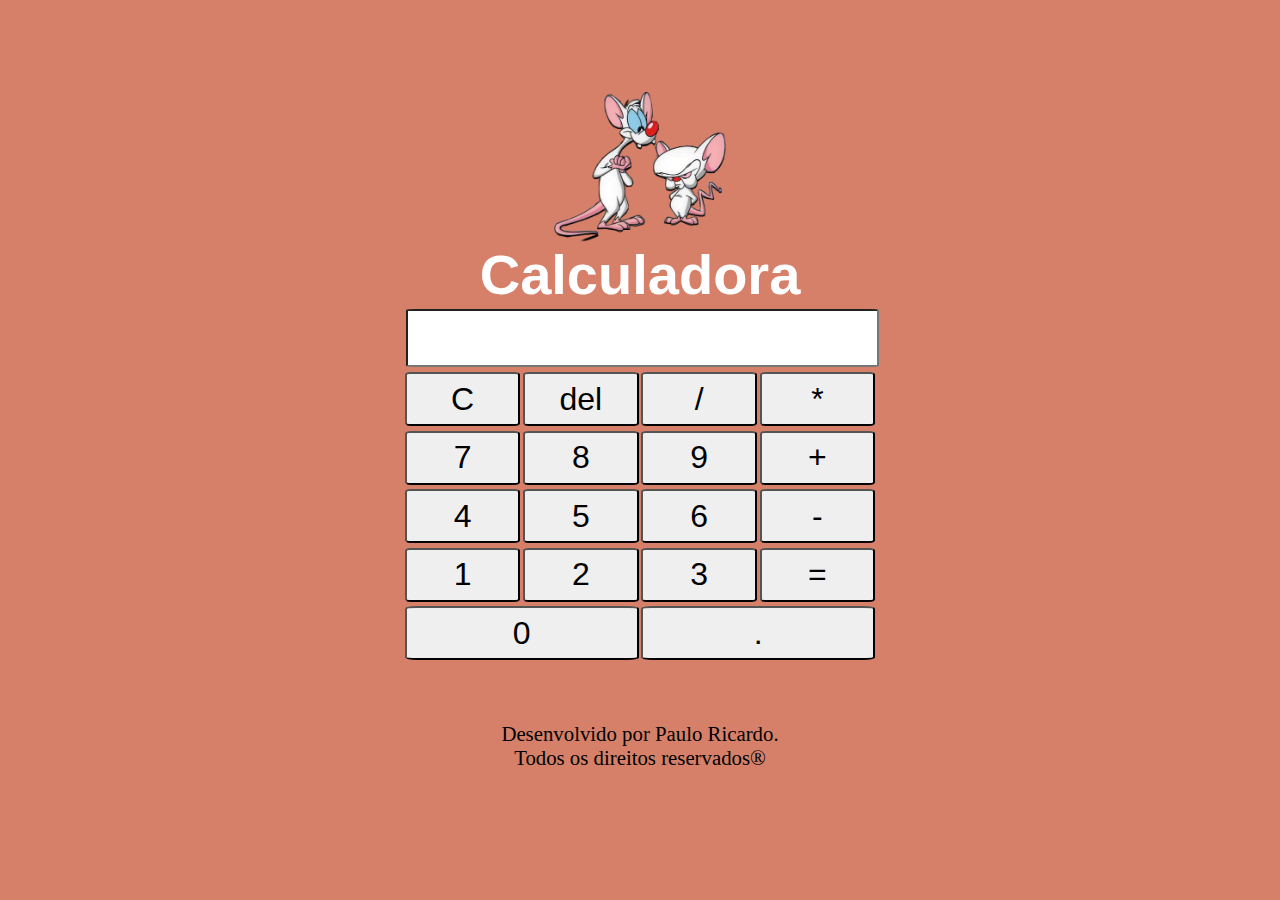
==== index.html @ 5d5ba61d "at" ====
<!DOCTYPE html>
<html lang="pt-br">
<head>
    <meta charset="UTF-8">
    <meta http-equiv="X-UA-Compatible" content="IE=edge">
    <meta name="viewport" content="width=device-width, initial-scale=1.0">
    <title>Document</title>
    <link rel="stylesheet" href="calcstyle.css">
</head>

<body>        
            <div class="container">
        <div class="calc">            
                <div class="inputs">
                        <div class="topo">

        <img src="imagens/pink.png" alt="imgPink">    
        
            <h1>Calculadora</h1>                       
    </div>
    
                <form name='form'>           
                    <form class= "box">
                    <input class="textview" name='textview'>  </form>                                    

                    <div class= "box">                    
                            <input type="button" class='button' onclick='c()' value="C">
                            <input type="button" class='button' onclick="back()" value="del">
                            <input type="button" class='button' onclick="insert('/')" value="/">
                            <input type="button" class='button' onclick="insert('*')" value="*">
                    </div> 
    
                    <div class= "box">                         
                            <input type="button" class='button' onclick="insert(7)" value="7">
                            <input type="button" class='button' onclick="insert(8)" value="8">
                            <input type="button" class='button' onclick="insert(9)" value="9">
                            <input type="button" class='button' onclick="insert('+')" value="+">
                    </div> 
    
                    <div class= "box">  
                            <input type="button" class='button' onclick="insert(4)" value="4">
                            <input type="button" class='button' onclick="insert(5)" value="5">
                            <input type="button" class='button' onclick="insert(6)" value="6">
                            <input type="button" class='button' onclick="insert('-')" value="-">
                    </div>
    
                    <div class= "box">
                            <input type="button" class='button' onclick="insert(1)" value="1">
                            <input type="button" class='button' onclick="insert(2)" value="2">
                            <input type="button" class='button' onclick="insert(3)" value="3">
                            <input type="button" class='button' onclick='equal()' value="=">                        
                    </div>
    
                    <div class= "box">
                            <input type='button' value='0' onclick="insert(0)" class='button' id='n1'>
                            <input type='button' value='.' onclick="insert('.')" class='button' id='n0'>
                    </div>

                </div>
        </div>
                                         <footer>Desenvolvido por Paulo Ricardo. <br>Todos os direitos reservados®</footer>
              
                        </div>
                     


    <script src="testarCalc.js"></script>

    </body>

</html>
---- calcstyle.css ----
*{
    padding: 0;
    margin: 0;
}

body{
        background-color: rgba(199, 80, 50, 0.726);      
}
.topo{
    margin-top: 7px;
    display: flex;
    flex-direction: column;
    align-items: center;
}
img{
    height: 150px;    
}
h1{
    font-family: Arial, Helvetica, sans-serif;
    color: #fff;
    font-size: 3.5rem;   
}

.batata{  
    border-radius: 20px;
    background: black;
}
.container{
    padding: 20px;
    display: flex;
    flex-direction: column;
    align-items: center;
    margin-top: 5vh;
  }
.inputs{        
    padding: 20px;   
}
form{     
    padding: 2px;
}
.textview{
    text-align: right;
    font-size: 4vh;
    border-radius: 2%;   
    height: 6vh;
    min-width: 100%;
}
.box{ 
    display: flex;
    margin-top: 2px;
}

.button{
    border-radius: 5%;
    width: 100%;
    height: 6vh;
    font-size: 2rem;
    margin: .1vw;
}


footer{
    display: flex;
    justify-content: center;
    text-align: center;
    font-size: 1.3rem;
    margin-top: 40px;   
}
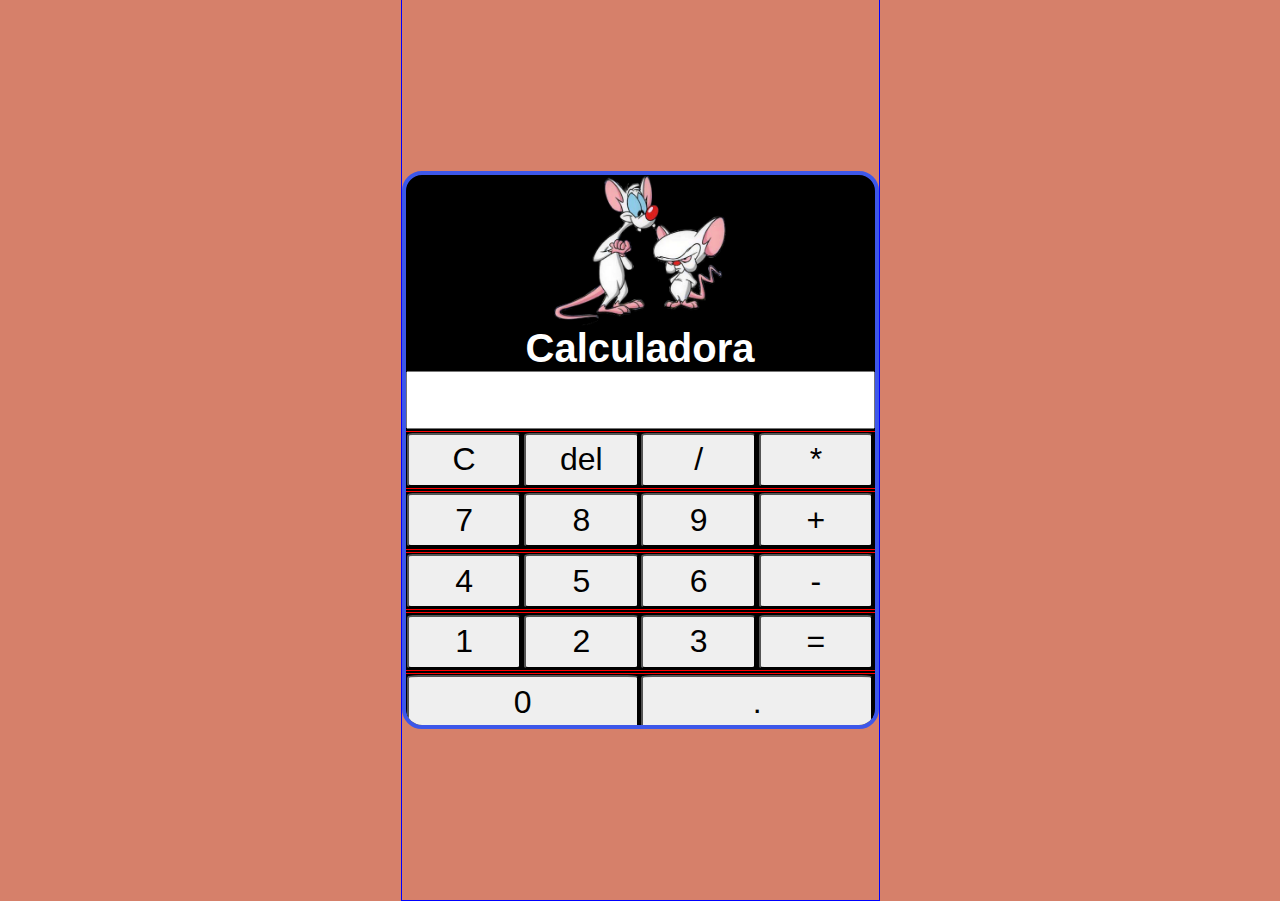
==== commit da2de831: "at" ====
--- a/index.html
+++ b/index.html
@@ -10,18 +10,22 @@
 
 <body>        
             <div class="container">
-        <div class="calc">            
-                <div class="inputs">
-                        <div class="topo">
 
-        <img src="imagens/pink.png" alt="imgPink">    
+                   <div class="calc">          
+                           
+                          <div class="inputs">                    
+                       
+                       
+                        <div class="topo">      
         
-            <h1>Calculadora</h1>                       
-    </div>
+                                <img src="imagens/pink.png" alt="imgPink">    
+        
+            <h1>Calculadora</h1>     </div>                    
     
-                <form name='form'>           
-                    <form class= "box">
-                    <input class="textview" name='textview'>  </form>                                    
+    
+                <form name='form'>      
+                    
+                    <input class="textview" name='textview'>                                   
 
                     <div class= "box">                    
                             <input type="button" class='button' onclick='c()' value="C">
@@ -56,12 +60,15 @@
                             <input type='button' value='.' onclick="insert('.')" class='button' id='n0'>
                     </div>
 
+                </form>  
+
+
+
                 </div>
-        </div>
-                                         <footer>Desenvolvido por Paulo Ricardo. <br>Todos os direitos reservados®</footer>
-              
-                        </div>
-                     
+                </div>
+                                            <!--       <footer>Desenvolvido por Paulo Ricardo. <br>Todos os direitos reservados®</footer>-->
+        </div>              
+          
 
 
     <script src="testarCalc.js"></script>
--- a/calcstyle.css
+++ b/calcstyle.css
@@ -2,9 +2,31 @@
     padding: 0;
     margin: 0;
 }
-
-body{
-        background-color: rgba(199, 80, 50, 0.726);      
+body{   
+    display: flex;
+    justify-content: center;
+    align-items: center;
+    background-color: rgba(199, 80, 50, 0.726);
+    height: 100vh;           
+}
+.container{     
+    display: flex;
+    justify-content: center;
+    align-items: center;
+    border: 1px solid blue;  
+    height: 100%;
+    
+  }
+  .calc{
+    display: flex;  
+    justify-content: center;
+    align-items: center; 
+    border-radius: 20px;
+    background: black;
+    border: 4px solid rgb(61, 87, 233);    
+    height: 550px; 
+    overflow: hidden;     
+    
 }
 .topo{
     margin-top: 7px;
@@ -18,37 +40,39 @@
 h1{
     font-family: Arial, Helvetica, sans-serif;
     color: #fff;
-    font-size: 3.5rem;   
+    font-size: 2.5rem;   
 }
 
-.batata{  
-    border-radius: 20px;
-    background: black;
-}
-.container{
-    padding: 20px;
+form{ 
     display: flex;
     flex-direction: column;
-    align-items: center;
-    margin-top: 5vh;
-  }
-.inputs{        
-    padding: 20px;   
+    align-items: center; 
+      
+           
 }
-form{     
-    padding: 2px;
-}
+
 .textview{
     text-align: right;
-    font-size: 4vh;
-    border-radius: 2%;   
-    height: 6vh;
-    min-width: 100%;
+    font-size: 4vh;   
+    height: 6vh;    
 }
 .box{ 
     display: flex;
     margin-top: 2px;
+    border: 1px solid red; 
+    width: 100%;
 }
+
+
+.caixa{
+    border: 1px solid purple;
+}
+
+
+
+
+
+
 
 .button{
     border-radius: 5%;
@@ -58,11 +82,10 @@
     margin: .1vw;
 }
 
-
 footer{
     display: flex;
     justify-content: center;
     text-align: center;
-    font-size: 1.3rem;
-    margin-top: 40px;   
+    font-size: 1rem;
+      
 }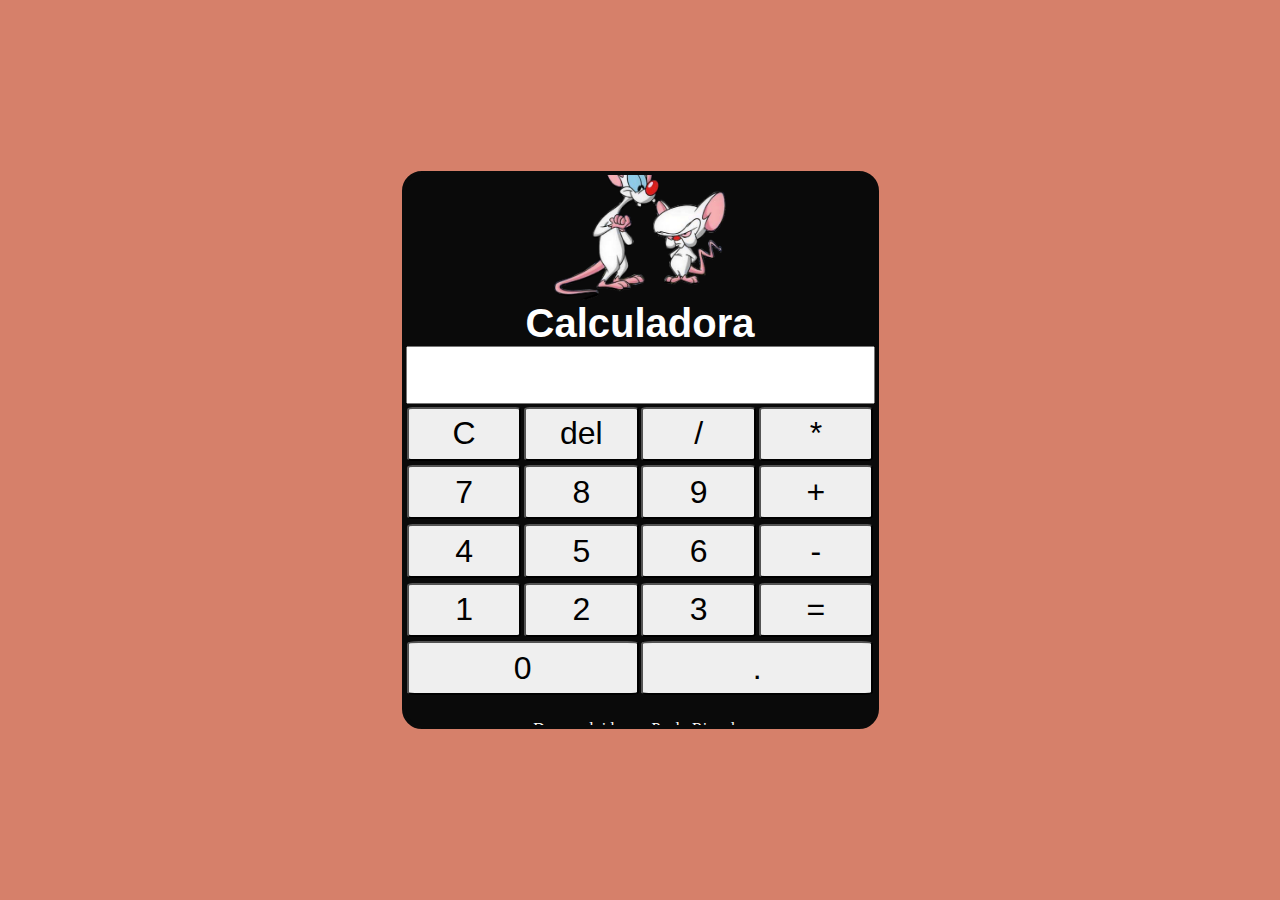
==== commit 4a39d6e6: "at" ====
--- a/index.html
+++ b/index.html
@@ -1,78 +1,149 @@
 <!DOCTYPE html>
 <html lang="pt-br">
-<head>
-    <meta charset="UTF-8">
-    <meta http-equiv="X-UA-Compatible" content="IE=edge">
-    <meta name="viewport" content="width=device-width, initial-scale=1.0">
+  <head>
+    <meta charset="UTF-8" />
+    <meta http-equiv="X-UA-Compatible" content="IE=edge" />
+    <meta name="viewport" content="width=device-width, initial-scale=1.0" />
     <title>Document</title>
-    <link rel="stylesheet" href="calcstyle.css">
-</head>
+    <link rel="stylesheet" href="calcstyle.css" />
+  </head>
 
-<body>        
-            <div class="container">
+  <body>
+    <div class="container">
+      <div class="calc">
+        <div class="inputs">
+          <div class="topo">
+            <img src="imagens/pink.png" alt="imgPink" />
 
-                   <div class="calc">          
-                           
-                          <div class="inputs">                    
-                       
-                       
-                        <div class="topo">      
-        
-                                <img src="imagens/pink.png" alt="imgPink">    
-        
-            <h1>Calculadora</h1>     </div>                    
-    
-    
-                <form name='form'>      
-                    
-                    <input class="textview" name='textview'>                                   
+            <h1>Calculadora</h1>
+          </div>
 
-                    <div class= "box">                    
-                            <input type="button" class='button' onclick='c()' value="C">
-                            <input type="button" class='button' onclick="back()" value="del">
-                            <input type="button" class='button' onclick="insert('/')" value="/">
-                            <input type="button" class='button' onclick="insert('*')" value="*">
-                    </div> 
-    
-                    <div class= "box">                         
-                            <input type="button" class='button' onclick="insert(7)" value="7">
-                            <input type="button" class='button' onclick="insert(8)" value="8">
-                            <input type="button" class='button' onclick="insert(9)" value="9">
-                            <input type="button" class='button' onclick="insert('+')" value="+">
-                    </div> 
-    
-                    <div class= "box">  
-                            <input type="button" class='button' onclick="insert(4)" value="4">
-                            <input type="button" class='button' onclick="insert(5)" value="5">
-                            <input type="button" class='button' onclick="insert(6)" value="6">
-                            <input type="button" class='button' onclick="insert('-')" value="-">
-                    </div>
-    
-                    <div class= "box">
-                            <input type="button" class='button' onclick="insert(1)" value="1">
-                            <input type="button" class='button' onclick="insert(2)" value="2">
-                            <input type="button" class='button' onclick="insert(3)" value="3">
-                            <input type="button" class='button' onclick='equal()' value="=">                        
-                    </div>
-    
-                    <div class= "box">
-                            <input type='button' value='0' onclick="insert(0)" class='button' id='n1'>
-                            <input type='button' value='.' onclick="insert('.')" class='button' id='n0'>
-                    </div>
+          <form name="form">
+            <input class="textview" name="textview" />
 
-                </form>  
+            <div class="box">
+              <input type="button" class="button" onclick="c()" value="C" />
+              <input
+                type="button"
+                class="button"
+                onclick="back()"
+                value="del"
+              />
+              <input
+                type="button"
+                class="button"
+                onclick="insert('/')"
+                value="/"
+              />
+              <input
+                type="button"
+                class="button"
+                onclick="insert('*')"
+                value="*"
+              />
+            </div>
 
+            <div class="box">
+              <input
+                type="button"
+                class="button"
+                onclick="insert(7)"
+                value="7"
+              />
+              <input
+                type="button"
+                class="button"
+                onclick="insert(8)"
+                value="8"
+              />
+              <input
+                type="button"
+                class="button"
+                onclick="insert(9)"
+                value="9"
+              />
+              <input
+                type="button"
+                class="button"
+                onclick="insert('+')"
+                value="+"
+              />
+            </div>
 
+            <div class="box">
+              <input
+                type="button"
+                class="button"
+                onclick="insert(4)"
+                value="4"
+              />
+              <input
+                type="button"
+                class="button"
+                onclick="insert(5)"
+                value="5"
+              />
+              <input
+                type="button"
+                class="button"
+                onclick="insert(6)"
+                value="6"
+              />
+              <input
+                type="button"
+                class="button"
+                onclick="insert('-')"
+                value="-"
+              />
+            </div>
 
-                </div>
-                </div>
-                                            <!--       <footer>Desenvolvido por Paulo Ricardo. <br>Todos os direitos reservados®</footer>-->
-        </div>              
-          
+            <div class="box">
+              <input
+                type="button"
+                class="button"
+                onclick="insert(1)"
+                value="1"
+              />
+              <input
+                type="button"
+                class="button"
+                onclick="insert(2)"
+                value="2"
+              />
+              <input
+                type="button"
+                class="button"
+                onclick="insert(3)"
+                value="3"
+              />
+              <input type="button" class="button" onclick="equal()" value="=" />
+            </div>
 
+            <div class="box">
+              <input
+                type="button"
+                value="0"
+                onclick="insert(0)"
+                class="button"
+                id="n1"
+              />
+              <input
+                type="button"
+                value="."
+                onclick="insert('.')"
+                class="button"
+                id="n0"
+              />
+            </div>
+          </form>
+
+          <footer>
+            Desenvolvido por Paulo Ricardo. <br />Todos os direitos reservados®
+          </footer>
+        </div>
+      </div>
+    </div>
 
     <script src="testarCalc.js"></script>
-
-    </body>
-
-</html>+  </body>
+</html>
--- a/calcstyle.css
+++ b/calcstyle.css
@@ -12,8 +12,7 @@
 .container{     
     display: flex;
     justify-content: center;
-    align-items: center;
-    border: 1px solid blue;  
+    align-items: center;    
     height: 100%;
     
   }
@@ -22,8 +21,8 @@
     justify-content: center;
     align-items: center; 
     border-radius: 20px;
-    background: black;
-    border: 4px solid rgb(61, 87, 233);    
+    background: rgb(10, 10, 10);
+    border: 4px solid rgb(10, 10, 10);    
     height: 550px; 
     overflow: hidden;     
     
@@ -58,20 +57,12 @@
 }
 .box{ 
     display: flex;
-    margin-top: 2px;
-    border: 1px solid red; 
+    margin-top: 2px;     
     width: 100%;
 }
-
-
 .caixa{
     border: 1px solid purple;
 }
-
-
-
-
-
 
 
 .button{
@@ -87,5 +78,7 @@
     justify-content: center;
     text-align: center;
     font-size: 1rem;
+    color: #fff;
+    margin-top: 1.5rem;
       
 }